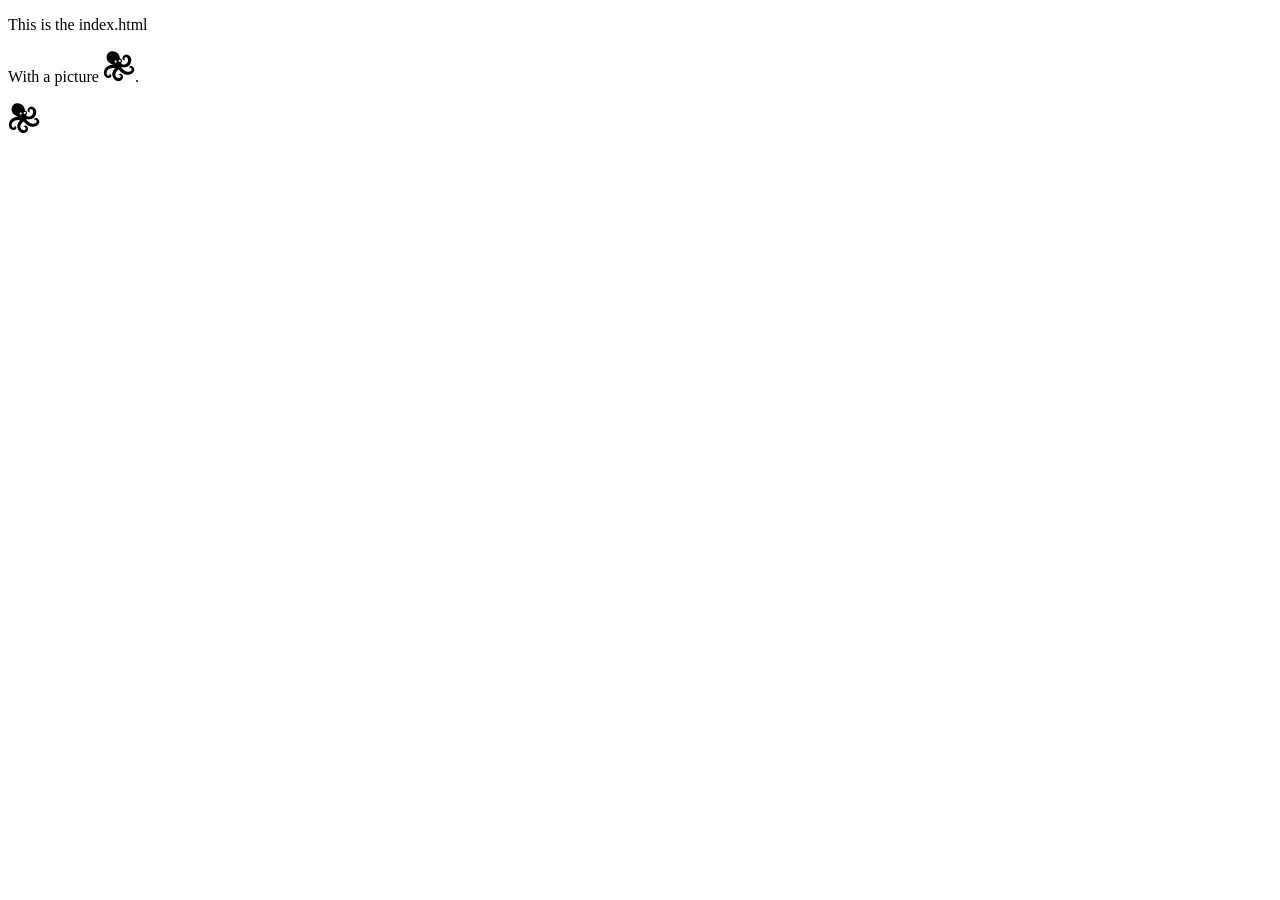
==== files/index.html @ 1132aa3d "initial commit" ====
<!doctype html>
<html>
  <head>
    <link rel="icon" 
      type="image/png" 
      href="favicon.ico">
    <title>This is the title of the webpage!</title>
  </head>
  <body>
    <p>This is the index.html</p>
    <p>With a picture <img src="favicon.ico" alt="Tako" style="margin: auto;">.</p>
    <div style="margin: auto;">
      <img src="favicon.ico" alt="Tako" >
    </div>
    <!-- <meta http-equiv="refresh" content="5; URL=./Gas.mp4" /> -->
  </body>
</html>
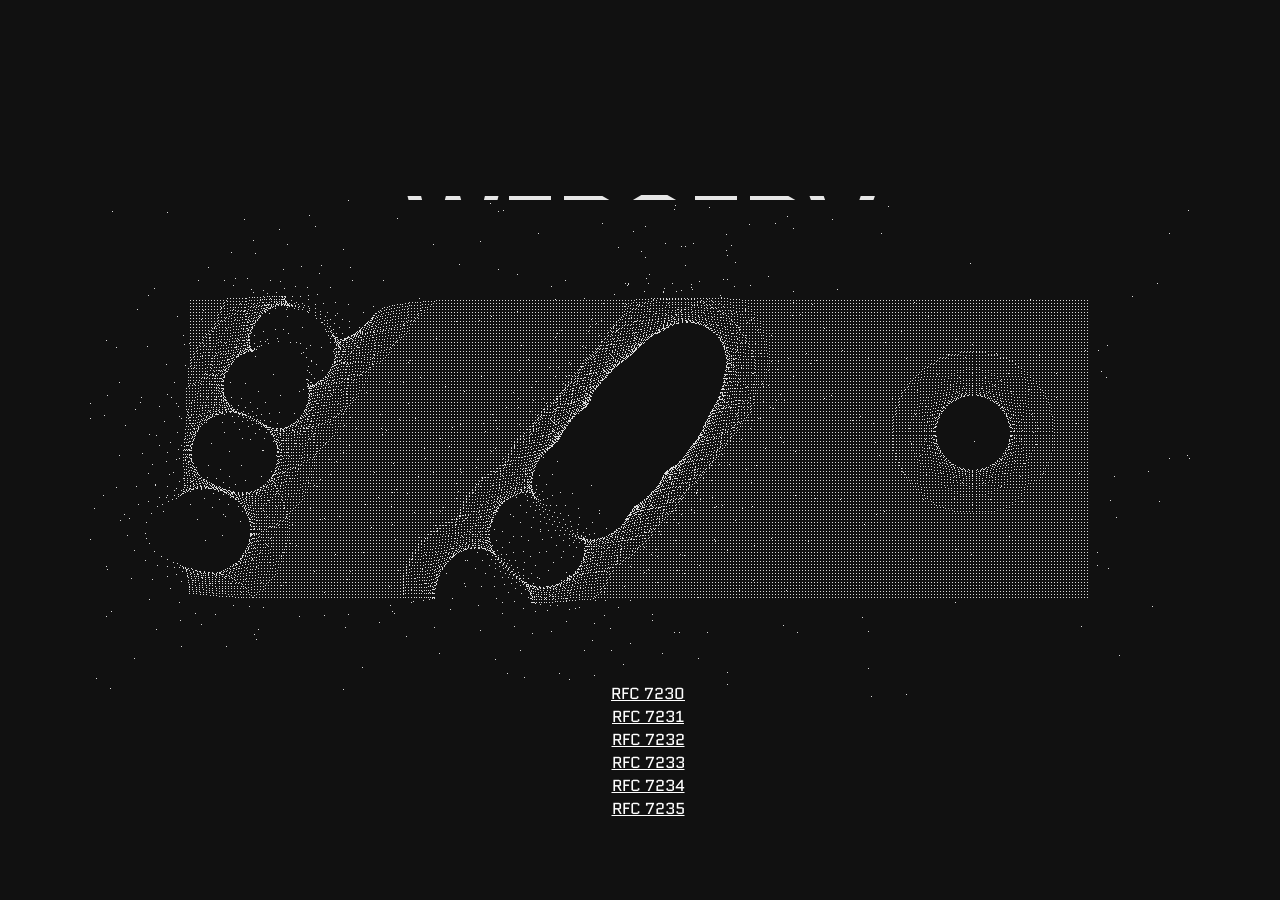
==== commit 74ea7b13: "fix some things" ====
--- a/files/index.html
+++ b/files/index.html
@@ -1,17 +1,300 @@
-<!doctype html>
-<html>
-  <head>
-    <link rel="icon" 
-      type="image/png" 
-      href="favicon.ico">
-    <title>This is the title of the webpage!</title>
-  </head>
-  <body>
-    <p>This is the index.html</p>
-    <p>With a picture <img src="favicon.ico" alt="Tako" style="margin: auto;">.</p>
-    <div style="margin: auto;">
-      <img src="favicon.ico" alt="Tako" >
+<!DOCTYPE html>
+<html lang="en">
+<head>
+    <meta charset="UTF-8">
+    <meta http-equiv="X-UA-Compatible" content="IE=edge">
+    <meta name="viewport" content="width=device-width, initial-scale=1.0">
+    <title>Document</title>
+</head>
+<body>
+    <div id='container'></div>
+    <h1>WEBSERV</h1>
+    <!-- <div class='info'>
+    <hgroup class='about'>
+        <h1>30,000 Particles</h1>
+        <h2>A study creating performant particles with Canvas 2D</h2>
+        <h3>Use your mouse</h3>
+    </hgroup> -->
+    <div class="rfc">
+        <a href="https://datatracker.ietf.org/doc/html/rfc7230" target="_blank">RFC 7230</a>
+        <a href="https://datatracker.ietf.org/doc/html/rfc7231" target="_blank">RFC 7231</a>
+        <a href="https://datatracker.ietf.org/doc/html/rfc7232" target="_blank">RFC 7232</a>
+        <a href="https://datatracker.ietf.org/doc/html/rfc7233" target="_blank">RFC 7233</a>
+        <a href="https://datatracker.ietf.org/doc/html/rfc7234" target="_blank">RFC 7234</a>
+        <a href="https://datatracker.ietf.org/doc/html/rfc7235" target="_blank">RFC 7235</a>
     </div>
-    <!-- <meta http-equiv="refresh" content="5; URL=./Gas.mp4" /> -->
-  </body>
+    <!-- </div> -->
+
+    <style>
+        @charset "UTF-8";
+        @import url(https://fonts.googleapis.com/css?family=Quantico);
+        html, body {
+        background: #111;
+        }
+        h1 {
+            font-family: "Quantico", sans-serif;
+            color: rgba(255, 255, 255, 0.897);
+            text-align: center;
+            font-size: 100px;
+            margin-top: 160px;
+        }
+        
+        .rfc {
+            font-family: "Quantico", sans-serif;
+            color: rgba(255, 255, 255, 0.897);
+            text-align: center;
+            display: flex;
+            flex-direction: column;
+            position: absolute;
+            width: 100%;
+            bottom: 80px;
+            /* align-items: center; */
+
+        }
+        a {
+            color: white;
+        }
+
+        #container {
+        background: #111;
+        position: absolute;
+        left: 50%;
+        top: 50%;
+        }
+
+        #stats {
+        position: absolute;
+        right: 10px;
+        top: 10px;
+        }
+
+        /* Info */
+        @keyframes show-info {
+        0% {
+            transform: rotateY(120deg);
+        }
+        100% {
+            transform: rotateY(0deg);
+        }
+        }
+        .info {
+            transition: all 180ms ease-out;
+            transform-style: preserve-3d;
+            transform: perspective(800px);
+            font-family: "Quantico", sans-serif;
+            position: absolute;
+            font-size: 12px;
+            opacity: 0.8;
+            color: #fff;
+            width: 220px;
+            left: 0px;
+            top: 20px;
+        }
+        .info:hover {
+        box-shadow: 0 0 0 4px rgba(255, 255, 255, 0.05);
+        opacity: 1;
+        }
+        .info h1, .info h2, .info h3 {
+        line-height: 1;
+        margin: 5px 0;
+        }
+        .info a {
+        transition: all 200ms ease-out;
+        border-bottom: 1px dotted rgba(255, 255, 255, 0.4);
+        text-decoration: none;
+        opacity: 0.6;
+        color: #fff;
+        }
+        .info a:hover {
+        opacity: 0.99;
+        }
+        .info .about,
+        .info .more {
+        transform-origin: 0% 50%;
+        transform: rotateY(120deg);
+        margin-bottom: 1px;
+        background: rgba(0, 0, 0, 0.8);
+        padding: 12px 15px 12px 20px;
+        }
+        .info .about {
+        animation: show-info 500ms cubic-bezier(0.23, 1, 0.32, 1) 600ms 1 normal forwards;
+        padding-bottom: 15px;
+        }
+        .info .about a {
+        opacity: 0.9;
+        }
+        .info .about h1 {
+        letter-spacing: -1px;
+        font-weight: 300;
+        font-size: 19px;
+        opacity: 0.95;
+        }
+        .info .about h2 {
+        font-weight: 300;
+        font-size: 13px;
+        opacity: 0.8;
+        }
+        .info .about h3 {
+        text-transform: uppercase;
+        margin-top: 10px;
+        font-size: 11px;
+        }
+        .info .about h3:before {
+        margin-right: 2px;
+        font-size: 14px;
+        content: "›";
+        }
+        .info .more {
+        animation: show-info 500ms cubic-bezier(0.23, 1, 0.32, 1) 500ms 1 normal forwards;
+        padding: 5px 15px 10px 20px;
+        }
+        .info .more a {
+        text-transform: uppercase;
+        margin-right: 10px;
+        font-size: 10px;
+        }
+
+    </style>
+
+    <script>
+
+    var NUM_PARTICLES = ( ( ROWS = 100 ) * ( COLS = 300 ) ),
+        THICKNESS = Math.pow( 80, 2 ),
+        SPACING = 3,
+        MARGIN = 100,
+        COLOR = 220,
+        DRAG = 0.95,
+        EASE = 0.25,
+        
+        /*
+        
+        used for sine approximation, but Math.sin in Chrome is still fast enough :)http://jsperf.com/math-sin-vs-sine-approximation
+
+        B = 4 / Math.PI,
+        C = -4 / Math.pow( Math.PI, 2 ),
+        P = 0.225,
+
+        */
+
+        container,
+        particle,
+        canvas,
+        mouse,
+        stats,
+        list,
+        ctx,
+        tog,
+        man,
+        dx, dy,
+        mx, my,
+        d, t, f,
+        a, b,
+        i, n,
+        w, h,
+        p, s,
+        r, c
+        ;
+
+    particle = {
+    vx: 0,
+    vy: 0,
+    x: 0,
+    y: 0
+    };
+
+    function init() {
+
+    container = document.getElementById( 'container' );
+    canvas = document.createElement( 'canvas' );
+    
+    ctx = canvas.getContext( '2d' );
+    man = false;
+    tog = true;
+    
+    list = [];
+    
+    w = canvas.width = COLS * SPACING + MARGIN * 2;
+    h = canvas.height = ROWS * SPACING + MARGIN * 2;
+    
+    container.style.marginLeft = Math.round( w * -0.5 ) + 'px';
+    container.style.marginTop = Math.round( h * -0.5 ) + 'px';
+    
+    for ( i = 0; i < NUM_PARTICLES; i++ ) {
+        
+        p = Object.create( particle );
+        p.x = p.ox = MARGIN + SPACING * ( i % COLS );
+        p.y = p.oy = MARGIN + SPACING * Math.floor( i / COLS );
+        
+        list[i] = p;
+    }
+
+    container.addEventListener( 'mousemove', function(e) {
+
+        bounds = container.getBoundingClientRect();
+        mx = e.clientX - bounds.left;
+        my = e.clientY - bounds.top;
+        man = true;
+        
+    });
+    
+    if ( typeof Stats === 'function' ) {
+        document.body.appendChild( ( stats = new Stats() ).domElement );
+    }
+    
+    container.appendChild( canvas );
+    }
+
+    function step() {
+
+    if ( stats ) stats.begin();
+
+    if ( tog = !tog ) {
+
+        if ( !man ) {
+
+        t = +new Date() * 0.001;
+        mx = w * 0.5 + ( Math.cos( t * 2.1 ) * Math.cos( t * 0.9 ) * w * 0.45 );
+        my = h * 0.5 + ( Math.sin( t * 3.2 ) * Math.tan( Math.sin( t * 0.8 ) ) * h * 0.45 );
+        }
+        
+        for ( i = 0; i < NUM_PARTICLES; i++ ) {
+        
+        p = list[i];
+        
+        d = ( dx = mx - p.x ) * dx + ( dy = my - p.y ) * dy;
+        f = -THICKNESS / d;
+
+        if ( d < THICKNESS ) {
+            t = Math.atan2( dy, dx );
+            p.vx += f * Math.cos(t);
+            p.vy += f * Math.sin(t);
+        }
+
+        p.x += ( p.vx *= DRAG ) + (p.ox - p.x) * EASE;
+        p.y += ( p.vy *= DRAG ) + (p.oy - p.y) * EASE;
+
+        }
+
+    } else {
+
+        b = ( a = ctx.createImageData( w, h ) ).data;
+
+        for ( i = 0; i < NUM_PARTICLES; i++ ) {
+
+        p = list[i];
+        b[n = ( ~~p.x + ( ~~p.y * w ) ) * 4] = b[n+1] = b[n+2] = COLOR, b[n+3] = 255;
+        }
+
+        ctx.putImageData( a, 0, 0 );
+    }
+
+    if ( stats ) stats.end();
+
+    requestAnimationFrame( step );
+    }
+
+    init();
+    step();
+    </script>
+</body>
 </html>
